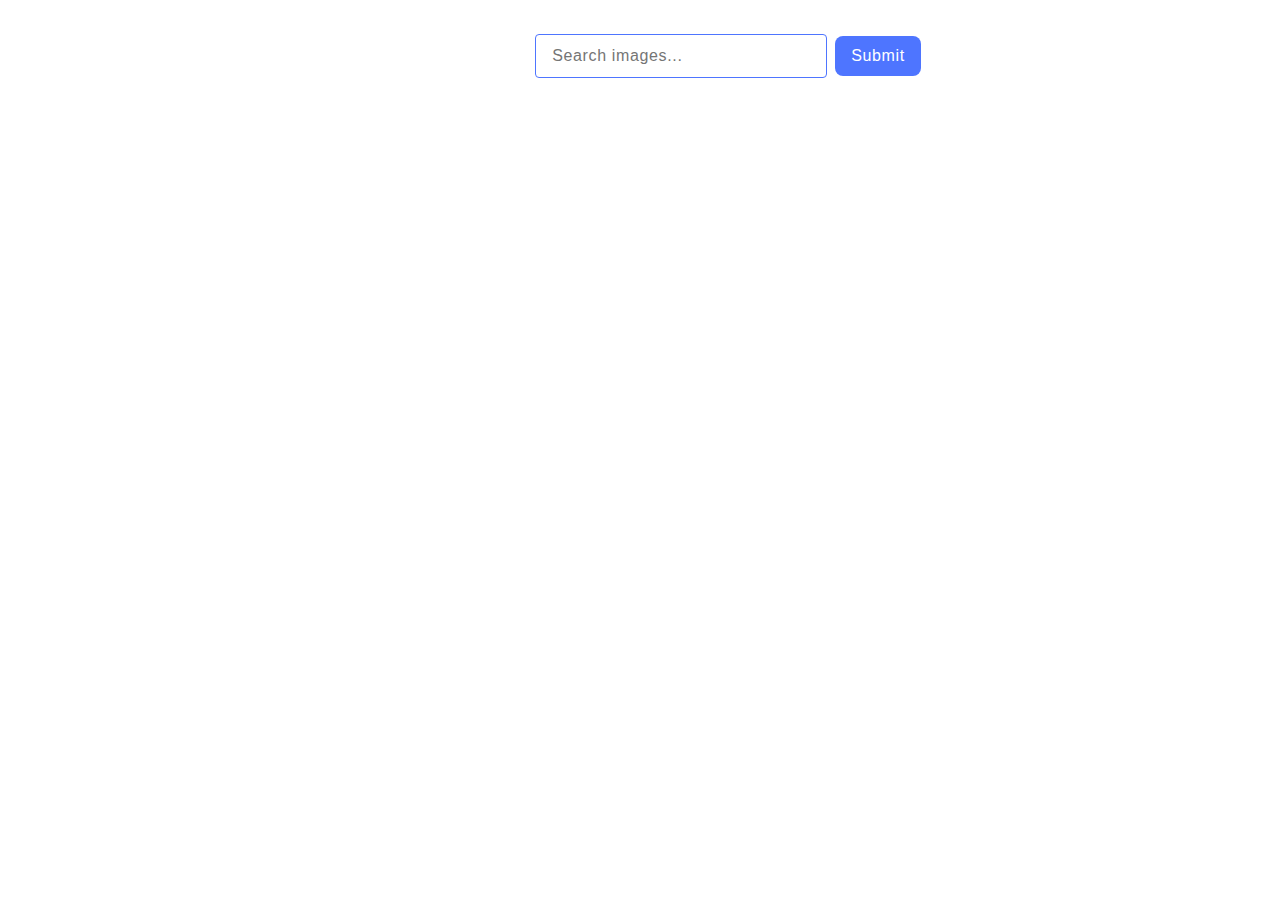
==== src/index.html @ d77a5765 "Initial commit" ====
<!DOCTYPE html>
<html lang="en">
  <head>
    <meta charset="UTF-8" />
    <meta name="viewport" content="width=device-width, initial-scale=1.0" />
    <link rel="stylesheet" href="./css/styles.css" />
    <title>Gallery</title>
  </head>
  <body>
    <form class="search-form" autocomplete="off">
      <label>
        <input
          class="input"
          type="text"
          name="search"
          placeholder="Search images..."
          autofocus
        />
      </label>
      <button type="submit">Submit</button>
    </form>
    <div class="loader is-hidden"></div>
    <ul class="gallery"></ul>
    <script src="./main.js" type="module"></script>
  </body>
</html>
---- src/css/styles.css ----
/**
  |============================
  | include css partials with
  | default @import url()
  |============================
*/
@import url('./reset.css');

:root {
  font-family: Inter, Avenir, Helvetica, Arial, sans-serif;
  font-size: 16px;
  line-height: 24px;
  font-weight: 400;

  color: #242424;
  background-color: rgba(255, 255, 255, 0.87);

  font-synthesis: none;
  text-rendering: optimizeLegibility;
  -webkit-font-smoothing: antialiased;
  -moz-osx-font-smoothing: grayscale;
  -webkit-text-size-adjust: 100%;
}

body {
  width: 1440px;
  height: 792px;
  background: #fff;
}

.search-form {
  display: flex;
  justify-content: center;
  align-items: center;
  column-gap: 8px;
  margin-top: 36px;
  margin-left: auto;
  margin-right: auto;
  width: 371px;
  height: 40px;
}

.search-form input {
  width: 272px;
  height: 40px;
  padding-left: 16px;
  border-radius: 4px;
  width: 272px;
  height: 40px;
  background: #fff;
  font-weight: 400;
  font-size: 16px;
  line-height: 24px;
  line-height: 1.5;
  letter-spacing: 0.04em;
  color: #808080;
  border: 1px solid #808080;
  border-radius: 4px;
  width: 272px;
  height: 40px;
  outline: transparent;
}

.search-form input:hover {
  border-color: #000;
}

.search-form input:focus {
  border-color: #4e75ff;
}

.search-form button {
  border-radius: 8px;
  padding: 8px 16px;
  width: 91px;
  height: 40px;
  background: #4e75ff;
  font-weight: 500;
  font-size: 16px;
  line-height: 24px;
  line-height: 1.5;
  letter-spacing: 0.04em;
  color: #fff;
  border: transparent;
}

.search-form button:hover {
  background: #6c8cff;
}

.gallery {
  display: flex;
  gap: 24px;
  justify-content: center;
  align-items: center;
  flex-wrap: wrap;
  margin-top: 32px;
}

.item-image {
  border: 1px solid #808080;
}

.photo {
  display: block;
  width: 360px;
  height: 200px;
}

.photo-information-container {
  display: flex;
  justify-content: space-around;
  align-items: center;
}

.photo-information-container p {
  display: flex;
  flex-direction: column;
  justify-content: baseline;
  align-items: center;
  font-weight: 400;
  font-size: 12px;
  line-height: 24px;
  margin: 4px 0px;
  line-height: 2;
  letter-spacing: 0.04em;
  color: #2e2f42;
}

.accent {
  font-weight: 600;
  font-size: 12px;
  line-height: 16px;
  line-height: 1.33333;
  letter-spacing: 0.04em;
  color: #2e2f42;
}

img {
  border: 1px solid #808080;
  width: 360px;
  height: 200px;
}

.is-hidden {
  opacity: 0;
  visibility: hidden;
}

.loader {
  width: 48px;
  height: 48px;
  border: 5px solid #fff;
  border-bottom-color: #ff3d00;
  border-radius: 50%;
  display: inline-block;
  box-sizing: border-box;
  animation: rotation 1s linear infinite;
  margin: auto;
  top: 0;
  left: 0;
  bottom: 0;
  right: 0;
  position: absolute;
}

@keyframes rotation {
  0% {
    transform: rotate(0deg);
  }
  100% {
    transform: rotate(360deg);
  }
}
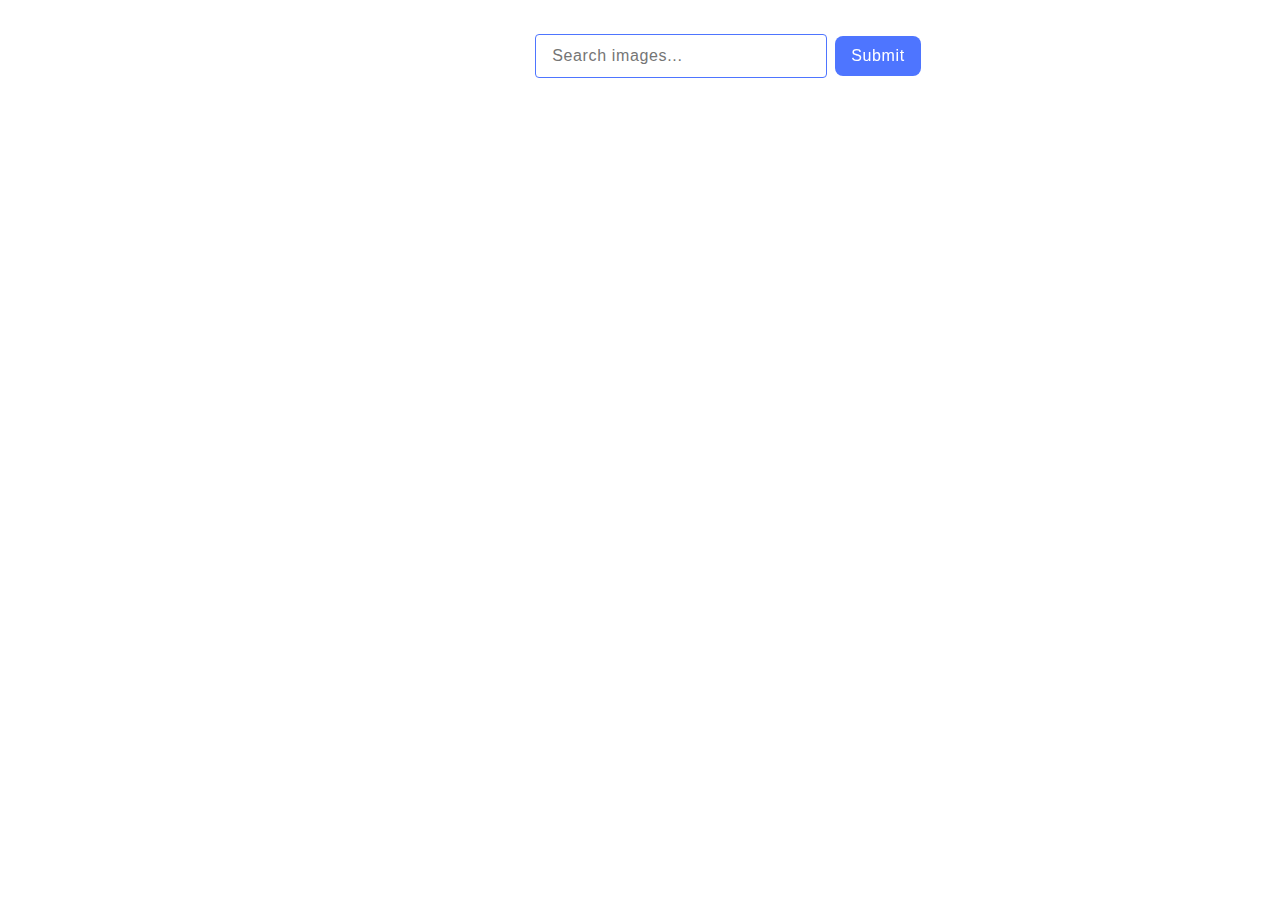
==== commit 46912e40: "fix" ====
--- a/src/index.html
+++ b/src/index.html
@@ -19,8 +19,9 @@
       </label>
       <button type="submit">Submit</button>
     </form>
+    <ul class="gallery"></ul>
+    <button type="button" class="btn-load-more is-hidden">Load more</button>
     <div class="loader is-hidden"></div>
-    <ul class="gallery"></ul>
     <script src="./main.js" type="module"></script>
   </body>
 </html>
--- a/src/css/styles.css
+++ b/src/css/styles.css
@@ -157,11 +157,11 @@
   box-sizing: border-box;
   animation: rotation 1s linear infinite;
   margin: auto;
-  top: 0;
+  /* top: 0;
   left: 0;
   bottom: 0;
   right: 0;
-  position: absolute;
+  position: absolute; */
 }
 
 @keyframes rotation {
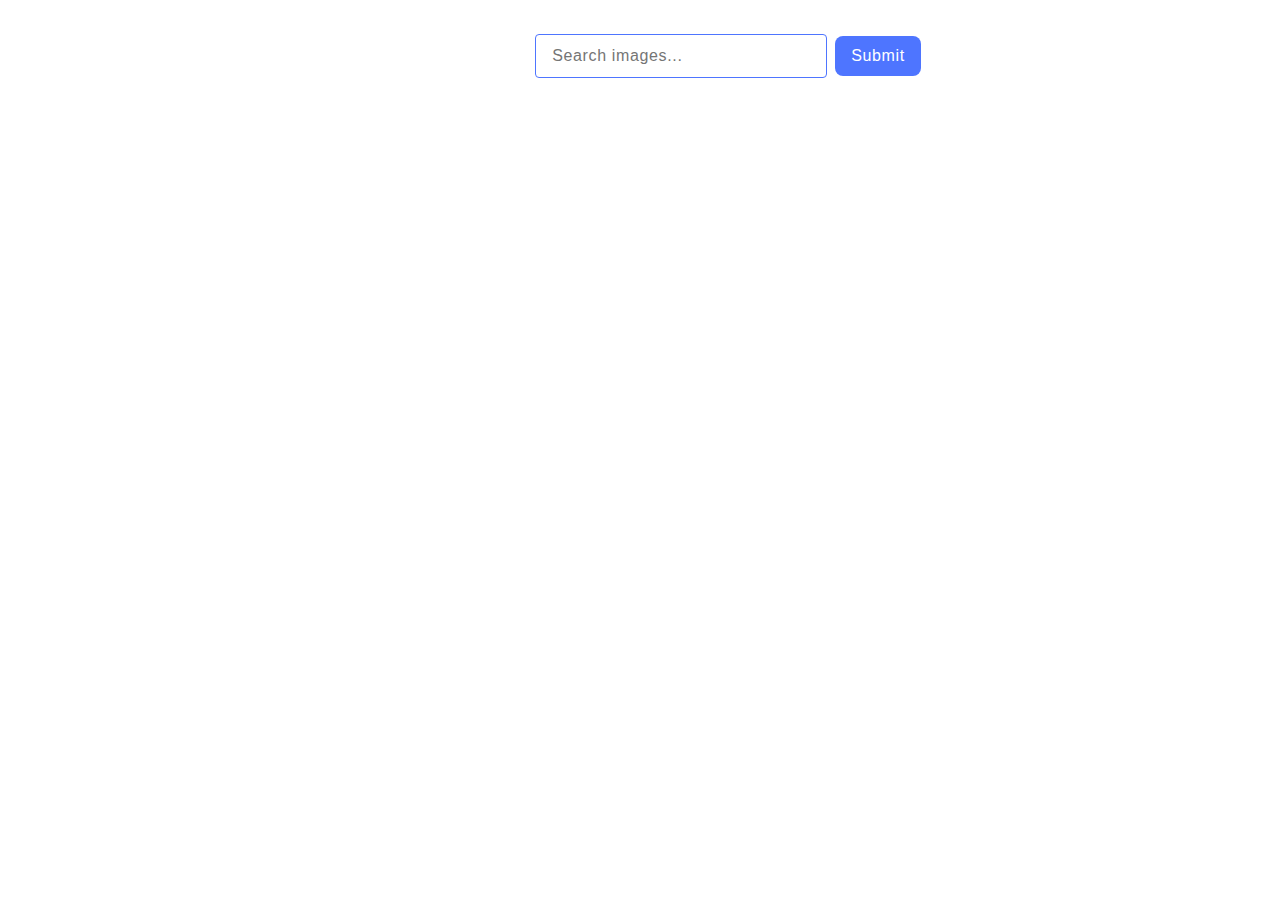
==== commit 6349af49: "hw-done-all-button" ====
--- a/src/index.html
+++ b/src/index.html
@@ -20,8 +20,12 @@
       <button type="submit">Submit</button>
     </form>
     <ul class="gallery"></ul>
-    <button type="button" class="btn-load-more is-hidden">Load more</button>
-    <div class="loader is-hidden"></div>
+    <div class="button-wrapper">
+      <button type="button" class="btn-load-more is-hidden">Load more</button>
+    </div>
+    <div class="loader-wrapper">
+      <div class="loader is-hidden"></div>
+    </div>
     <script src="./main.js" type="module"></script>
   </body>
 </html>
--- a/src/css/styles.css
+++ b/src/css/styles.css
@@ -145,6 +145,10 @@
 .is-hidden {
   opacity: 0;
   visibility: hidden;
+}
+
+.loader-wrapper {
+  position: relative;
 }
 
 .loader {
@@ -157,11 +161,11 @@
   box-sizing: border-box;
   animation: rotation 1s linear infinite;
   margin: auto;
-  /* top: 0;
+  top: 0;
   left: 0;
   bottom: 0;
   right: 0;
-  position: absolute; */
+  position: absolute;
 }
 
 @keyframes rotation {
@@ -172,3 +176,25 @@
     transform: rotate(360deg);
   }
 }
+
+.button-wrapper {
+  display: flex;
+  justify-content: center;
+}
+
+.btn-load-more {
+  border-radius: 8px;
+  padding: 8px 16px;
+  width: 125px;
+  height: 40px;
+  margin-top: 32px;
+  margin-left: auto;
+  margin-right: auto;
+  background: #4e75ff;
+  font-weight: 500;
+  font-size: 16px;
+  line-height: 150%;
+  letter-spacing: 0.04em;
+  color: #fff;
+  border: transparent;
+}
